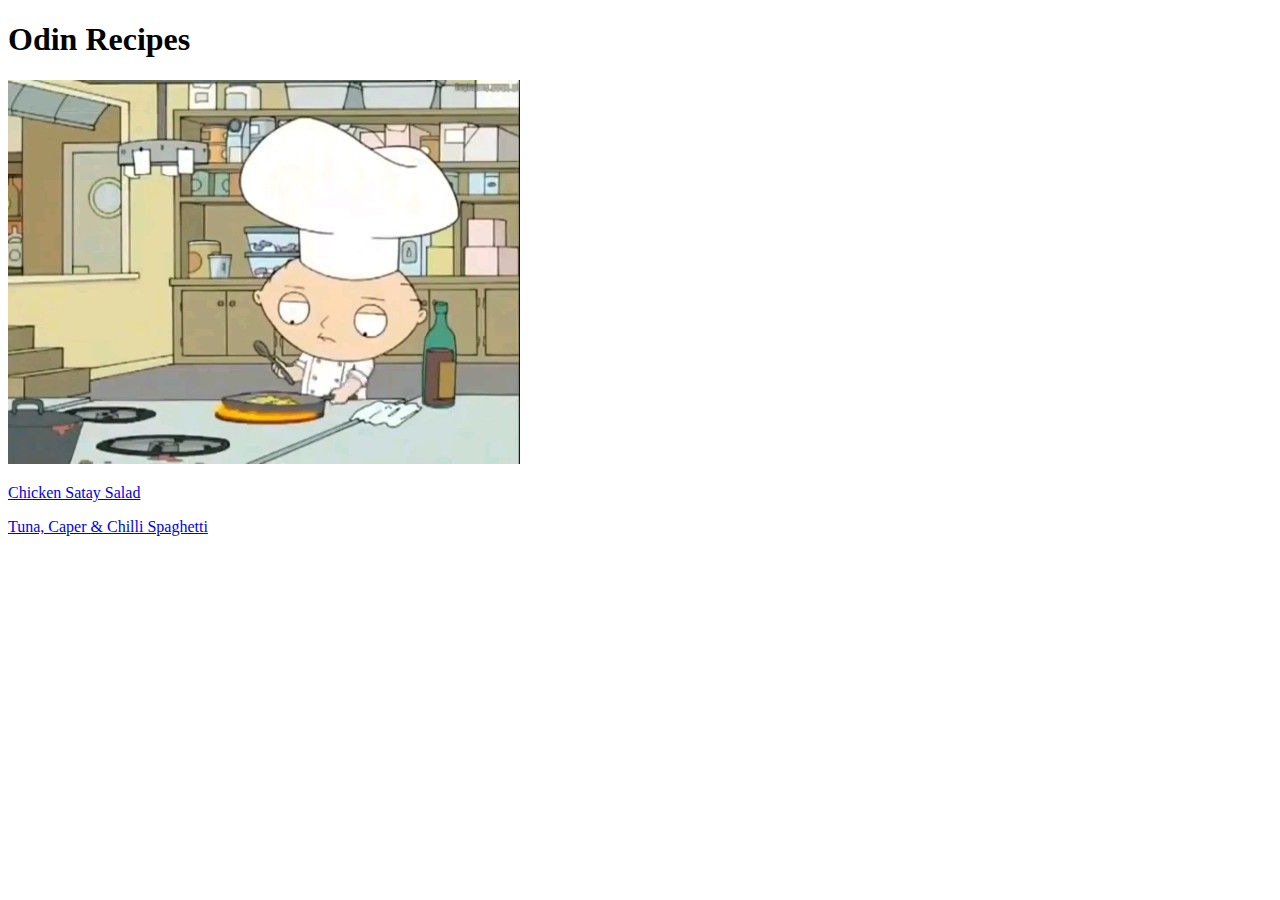
==== index.html @ 6a4650c6 "create home page and 2 recipes pages." ====
<!DOCTYPE html>
<html lang="en">
<head>
    <meta charset="UTF-8">
    <meta http-equiv="X-UA-Compatible" content="IE=edge">
    <meta name="viewport" content="width=device-width, initial-scale=1.0">
    <title>Odin Recipes</title>
</head>
<body>
    <h1>Odin Recipes</h1>
    <p>
        <img src="./stewie_cook.jpg" alt="Stewie from Family Guy is cooking">
    </p>

    <p>
        <a href="./recipes/chicken-satay-salad/chicken-satay-salad.html">Chicken Satay Salad</a>
    </p>
    <p>
        <a href="./recipes/tuna-caper-chilli-spaghetti/tuna-caper-chilli-spaghetti.html">Tuna, Caper & Chilli Spaghetti</a>
    </p>
    
</body>
</html>
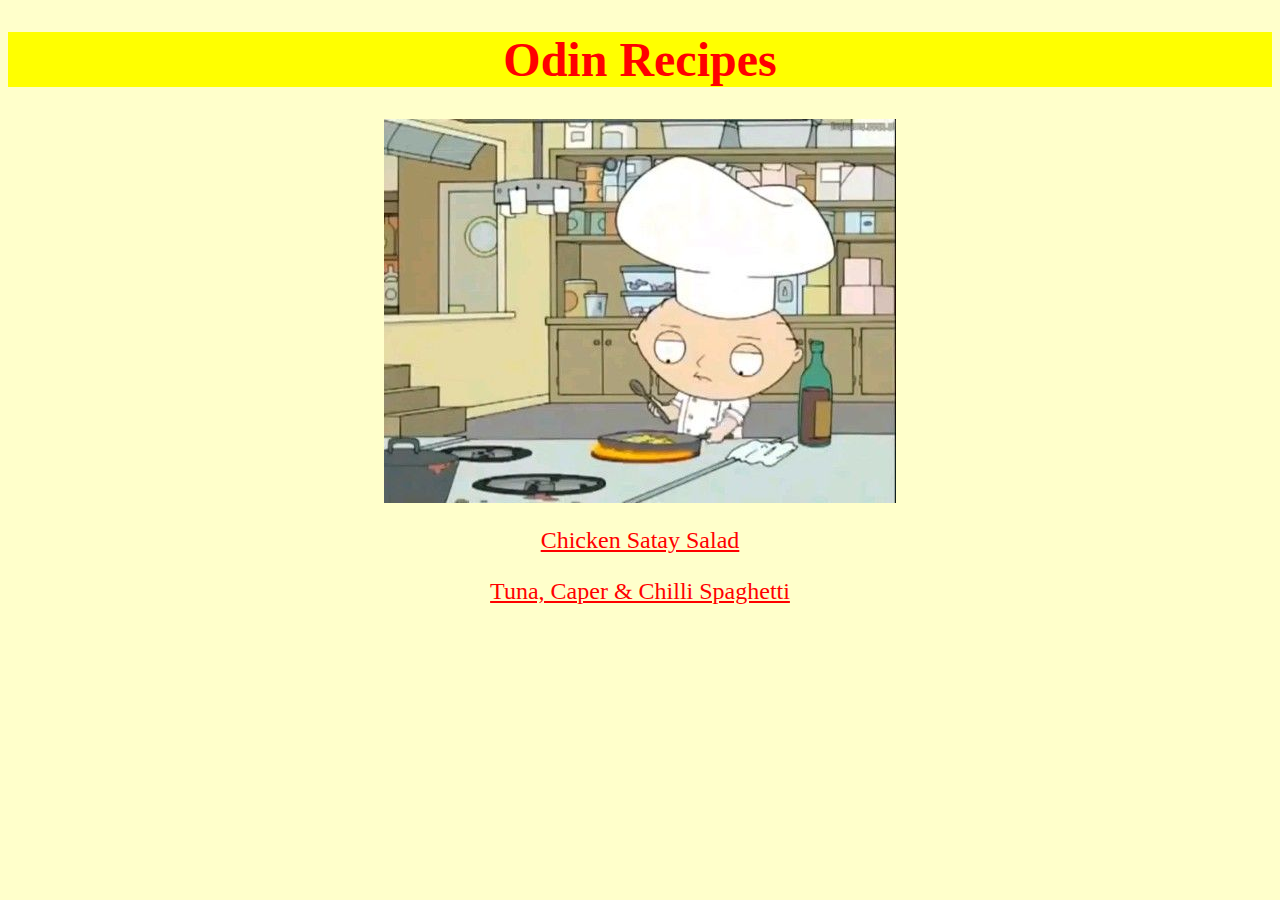
==== commit bd41b0f3: "add styles.css and styling mainpage(index.html)" ====
--- a/index.html
+++ b/index.html
@@ -4,19 +4,19 @@
     <meta charset="UTF-8">
     <meta http-equiv="X-UA-Compatible" content="IE=edge">
     <meta name="viewport" content="width=device-width, initial-scale=1.0">
+    <link rel="stylesheet" href="styles.css"> 
     <title>Odin Recipes</title>
 </head>
-<body>
-    <h1>Odin Recipes</h1>
+<body class="body index">
+    <h1 class="head index">Odin Recipes</h1>
     <p>
-        <img src="./stewie_cook.jpg" alt="Stewie from Family Guy is cooking">
+        <img src="./stewie_cook.jpg" alt="Stewie from Family Guy is cooking" class="image">
     </p>
-
-    <p>
-        <a href="./recipes/chicken-satay-salad/chicken-satay-salad.html">Chicken Satay Salad</a>
+    <p class="recipe list">
+        <a href="./recipes/chicken-satay-salad/chicken-satay-salad.html" class="recipe list">Chicken Satay Salad</a>
     </p>
-    <p>
-        <a href="./recipes/tuna-caper-chilli-spaghetti/tuna-caper-chilli-spaghetti.html">Tuna, Caper & Chilli Spaghetti</a>
+    <p class="recipe list">
+        <a href="./recipes/tuna-caper-chilli-spaghetti/tuna-caper-chilli-spaghetti.html" class="recipe list">Tuna, Caper & Chilli Spaghetti</a>
     </p>
     
 </body>
--- a/styles.css
+++ b/styles.css
@@ -0,0 +1,19 @@
+.head.index {
+    font-size: 48px;
+    text-align: center;
+    color: red;
+    background-color: yellow;
+}
+.image {
+    display: block;
+    margin-left: auto;
+    margin-right: auto;
+}
+.recipe.list {
+    text-align: center;
+    color: red;
+    font-size: 24px;
+}
+body {
+    background-color: rgb(255, 255, 203);
+}